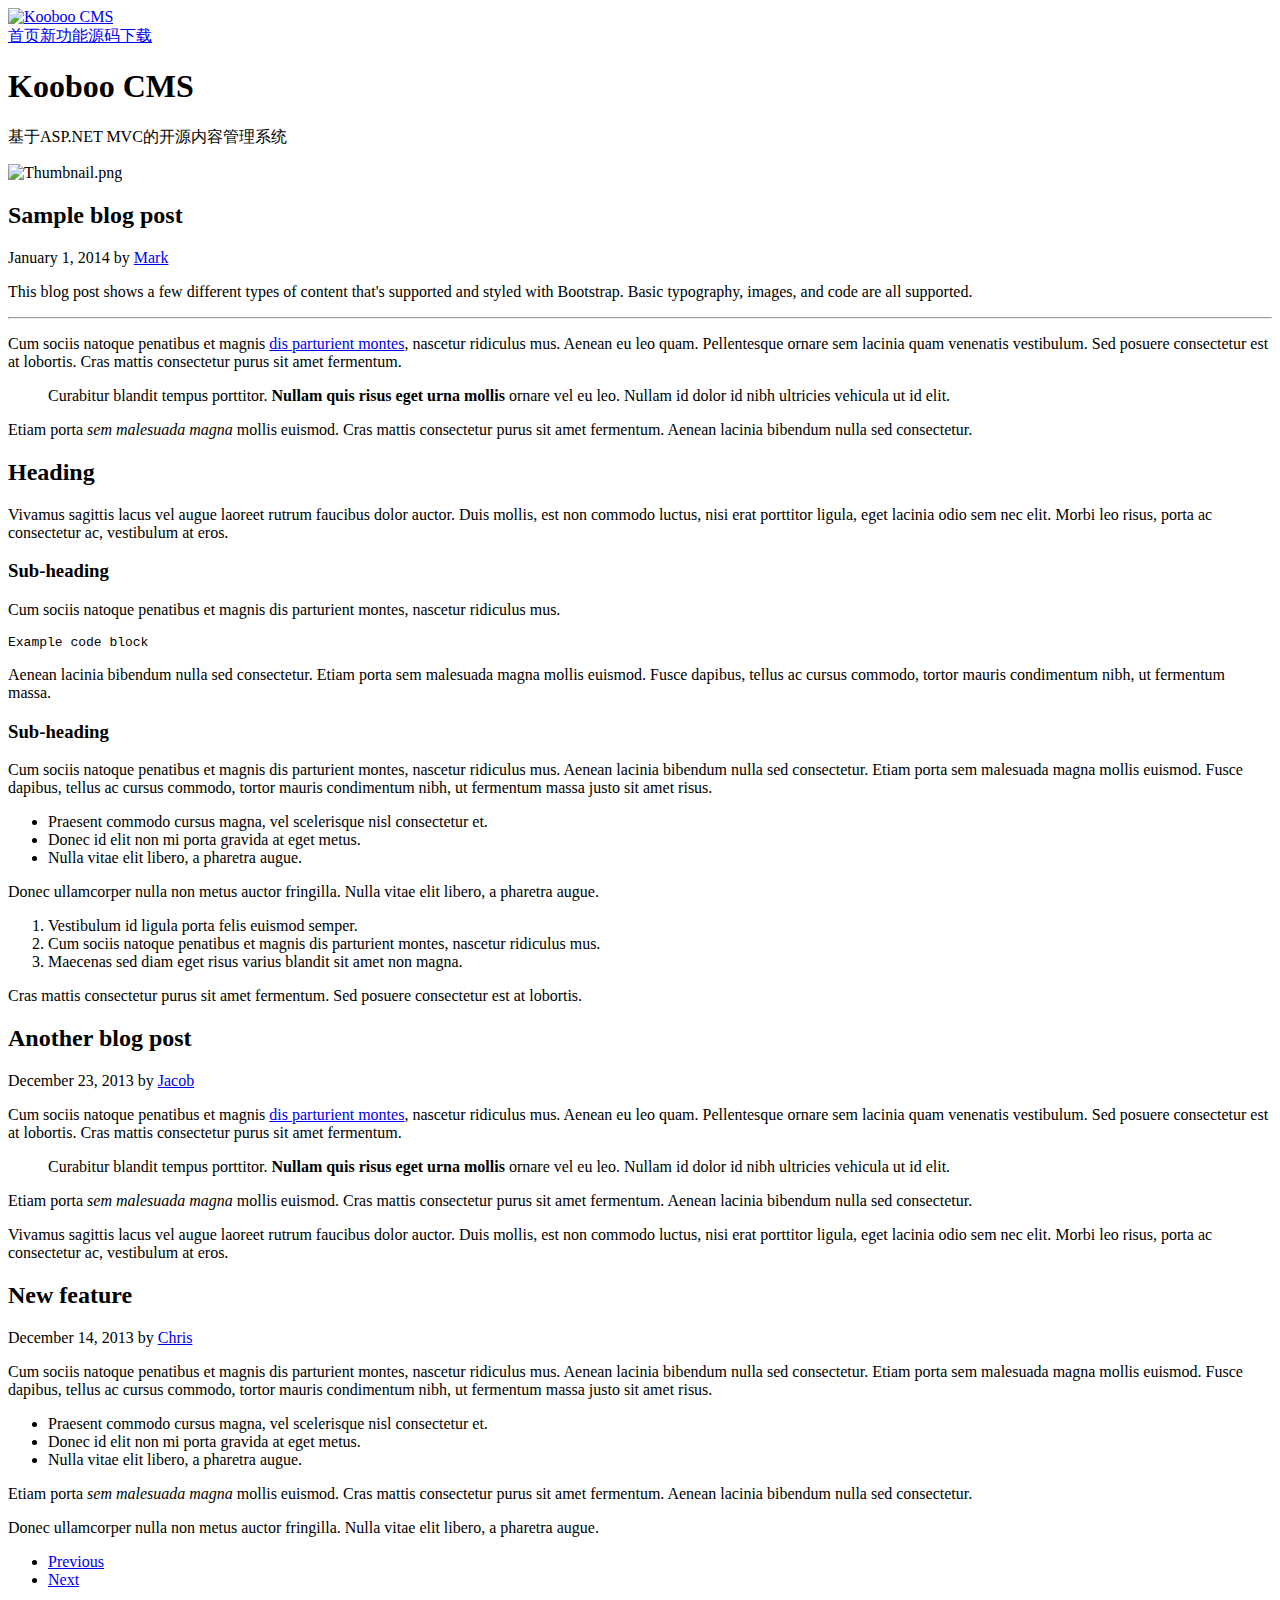
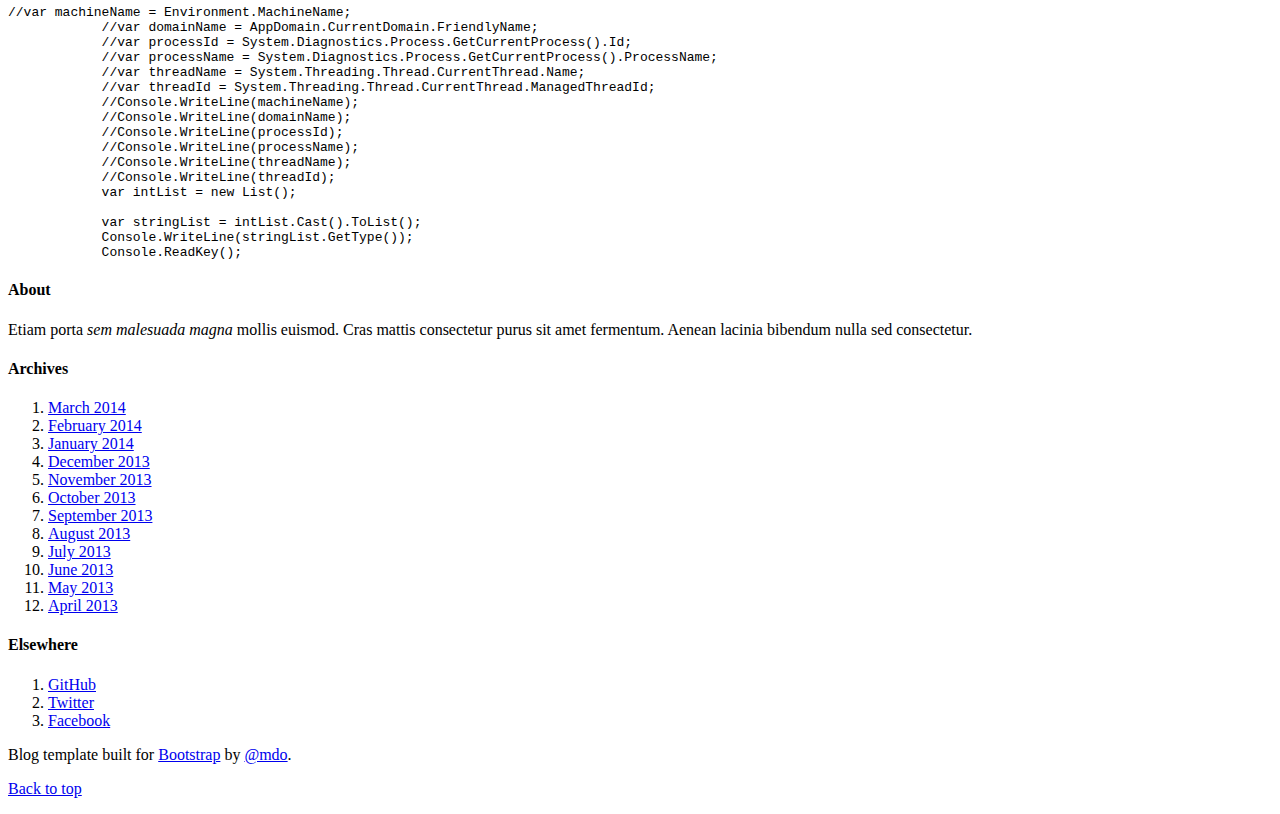
==== src/html/Index.html @ 7638f5c3 "Upgrade Kooboo" ====
﻿<!DOCTYPE HTML PUBLIC "-//W3C//DTD XHTML 1.0 Transitional//EN" "http://www.w3.org/TR/xhtml1/DTD/xhtml1-transitional.dtd">
<html xmlns="http://www.w3.org/1999/xhtml">
<head>
    <title>首页</title>
    
    <link type="text/css" rel="stylesheet" href="/Cms_Data/Sites/Kooboo/Themes/Default/bootstrap.min.css">
<link type="text/css" rel="stylesheet" href="/Cms_Data/Sites/Kooboo/Themes/Default/navbar-fixed-top.css">
<link type="text/css" rel="stylesheet" href="/Cms_Data/Sites/Kooboo/Themes/Default/blog.css">
<link type="text/css" rel="stylesheet" href="/Cms_Data/Sites/Kooboo/Themes/Default/kooboo.css">
<script src="/Scripts/less.js" type="text/javascript"></script>
    <meta http-equiv="X-UA-Compatible" content="IE=edge">
<meta name="viewport" content="width=device-width, initial-scale=1">
<!--[if lt IE 9]><script src="/Cms_Data/Sites/Kooboo/Scripts/ie8-responsive-file-warning.js"></script><![endif]-->
<!--[if lt IE 9]>
  <script src="https://oss.maxcdn.com/libs/html5shiv/3.7.0/html5shiv.js"></script>
  <script src="https://oss.maxcdn.com/libs/respond.js/1.4.2/respond.min.js"></script>
<![endif]-->

</head>
<body>
    <div class="blog-masthead navbar navbar-fixed-top">
    <div class="container">
        <a href="/" class="pull-left logo"><img src="/Cms_Data/Sites/Kooboo/Files/logo.png" alt="Kooboo CMS"></a>
        <nav class="blog-nav pull-right">
<a class="blog-nav-item active" href="/" target="">首页</a><a class="blog-nav-item" href="/NewFeatures.html" target="">新功能</a><a class="blog-nav-item" href="https://github.com/Kooboo/CMS" target="_blank">源码下载</a>        </nav>
    </div>
</div>

    <div class="container">
            <div class="blog-header">
                <h1 class="blog-title">Kooboo CMS</h1>
<p class="lead blog-description">基于ASP.NET MVC的开源内容管理系统</p><p><img src="/Cms_Data/Contents/Blog/Media/Home/Thumbnail.png" alt="Thumbnail.png" height="628" width="940"></p>
            </div>
        <div class="row">
            <div class="col-sm-8 blog-main">
                <div class="blog-post">
    <h2 class="blog-post-title">Sample blog post</h2>
    <p class="blog-post-meta">January 1, 2014 by <a href="#">Mark</a></p>
    <p>This blog post shows a few different types of content that's supported and styled with Bootstrap. Basic typography, images, and code are all supported.</p>
    <hr>
    <p>Cum sociis natoque penatibus et magnis <a href="#">dis parturient montes</a>, nascetur ridiculus mus. Aenean eu leo quam. Pellentesque ornare sem lacinia quam venenatis vestibulum. Sed posuere consectetur est at lobortis. Cras mattis consectetur purus sit amet fermentum.</p>
    <blockquote>
        <p>Curabitur blandit tempus porttitor. <strong>Nullam quis risus eget urna mollis</strong> ornare vel eu leo. Nullam id dolor id nibh ultricies vehicula ut id elit.</p>
    </blockquote>
    <p>Etiam porta <em>sem malesuada magna</em> mollis euismod. Cras mattis consectetur purus sit amet fermentum. Aenean lacinia bibendum nulla sed consectetur.</p>
    <h2>Heading</h2>
    <p>Vivamus sagittis lacus vel augue laoreet rutrum faucibus dolor auctor. Duis mollis, est non commodo luctus, nisi erat porttitor ligula, eget lacinia odio sem nec elit. Morbi leo risus, porta ac consectetur ac, vestibulum at eros.</p>
    <h3>Sub-heading</h3>
    <p>Cum sociis natoque penatibus et magnis dis parturient montes, nascetur ridiculus mus.</p>
    <pre><code>Example code block</code></pre>
    <p>Aenean lacinia bibendum nulla sed consectetur. Etiam porta sem malesuada magna mollis euismod. Fusce dapibus, tellus ac cursus commodo, tortor mauris condimentum nibh, ut fermentum massa.</p>
    <h3>Sub-heading</h3>
    <p>Cum sociis natoque penatibus et magnis dis parturient montes, nascetur ridiculus mus. Aenean lacinia bibendum nulla sed consectetur. Etiam porta sem malesuada magna mollis euismod. Fusce dapibus, tellus ac cursus commodo, tortor mauris condimentum nibh, ut fermentum massa justo sit amet risus.</p>
    <ul>
        <li>Praesent commodo cursus magna, vel scelerisque nisl consectetur et.</li>
        <li>Donec id elit non mi porta gravida at eget metus.</li>
        <li>Nulla vitae elit libero, a pharetra augue.</li>
    </ul>
    <p>Donec ullamcorper nulla non metus auctor fringilla. Nulla vitae elit libero, a pharetra augue.</p>
    <ol>
        <li>Vestibulum id ligula porta felis euismod semper.</li>
        <li>Cum sociis natoque penatibus et magnis dis parturient montes, nascetur ridiculus mus.</li>
        <li>Maecenas sed diam eget risus varius blandit sit amet non magna.</li>
    </ol>
    <p>Cras mattis consectetur purus sit amet fermentum. Sed posuere consectetur est at lobortis.</p>
</div><!-- /.blog-post -->
<div class="blog-post">
    <h2 class="blog-post-title">Another blog post</h2>
    <p class="blog-post-meta">December 23, 2013 by <a href="#">Jacob</a></p>
    <p>Cum sociis natoque penatibus et magnis <a href="#">dis parturient montes</a>, nascetur ridiculus mus. Aenean eu leo quam. Pellentesque ornare sem lacinia quam venenatis vestibulum. Sed posuere consectetur est at lobortis. Cras mattis consectetur purus sit amet fermentum.</p>
    <blockquote>
        <p>Curabitur blandit tempus porttitor. <strong>Nullam quis risus eget urna mollis</strong> ornare vel eu leo. Nullam id dolor id nibh ultricies vehicula ut id elit.</p>
    </blockquote>
    <p>Etiam porta <em>sem malesuada magna</em> mollis euismod. Cras mattis consectetur purus sit amet fermentum. Aenean lacinia bibendum nulla sed consectetur.</p>
    <p>Vivamus sagittis lacus vel augue laoreet rutrum faucibus dolor auctor. Duis mollis, est non commodo luctus, nisi erat porttitor ligula, eget lacinia odio sem nec elit. Morbi leo risus, porta ac consectetur ac, vestibulum at eros.</p>
</div><!-- /.blog-post -->
<div class="blog-post">
    <h2 class="blog-post-title">New feature</h2>
    <p class="blog-post-meta">December 14, 2013 by <a href="#">Chris</a></p>
    <p>Cum sociis natoque penatibus et magnis dis parturient montes, nascetur ridiculus mus. Aenean lacinia bibendum nulla sed consectetur. Etiam porta sem malesuada magna mollis euismod. Fusce dapibus, tellus ac cursus commodo, tortor mauris condimentum nibh, ut fermentum massa justo sit amet risus.</p>
    <ul>
        <li>Praesent commodo cursus magna, vel scelerisque nisl consectetur et.</li>
        <li>Donec id elit non mi porta gravida at eget metus.</li>
        <li>Nulla vitae elit libero, a pharetra augue.</li>
    </ul>
    <p>Etiam porta <em>sem malesuada magna</em> mollis euismod. Cras mattis consectetur purus sit amet fermentum. Aenean lacinia bibendum nulla sed consectetur.</p>
    <p>Donec ullamcorper nulla non metus auctor fringilla. Nulla vitae elit libero, a pharetra augue.</p>
</div><!-- /.blog-post -->
<ul class="pager">
    <li><a href="#">Previous</a></li>
    <li><a href="#">Next</a></li>
</ul>
<pre>//var machineName = Environment.MachineName;
            //var domainName = AppDomain.CurrentDomain.FriendlyName;
            //var processId = System.Diagnostics.Process.GetCurrentProcess().Id;
            //var processName = System.Diagnostics.Process.GetCurrentProcess().ProcessName;
            //var threadName = System.Threading.Thread.CurrentThread.Name;
            //var threadId = System.Threading.Thread.CurrentThread.ManagedThreadId;
            //Console.WriteLine(machineName);
            //Console.WriteLine(domainName);
            //Console.WriteLine(processId);
            //Console.WriteLine(processName);
            //Console.WriteLine(threadName);
            //Console.WriteLine(threadId);
            var intList = new List<int>();
            
            var stringList = intList.Cast<string>().ToList();
            Console.WriteLine(stringList.GetType());
            Console.ReadKey();
</string></int></pre>
            </div><!-- /.blog-main -->
            <div class="col-sm-3 col-sm-offset-1 blog-sidebar">
                

<div class="sidebar-module sidebar-module-inset">
    <h4>About</h4>

    <p>Etiam porta <em>sem malesuada magna</em> mollis euismod. Cras mattis consectetur purus sit amet fermentum. Aenean lacinia bibendum nulla sed consectetur.</p>
</div>

<div class="sidebar-module">
    <h4>Archives</h4>
    <ol class="list-unstyled">
        <li><a href="#">March 2014</a></li>
        <li><a href="#">February 2014</a></li>
        <li><a href="#">January 2014</a></li>
        <li><a href="#">December 2013</a></li>
        <li><a href="#">November 2013</a></li>
        <li><a href="#">October 2013</a></li>
        <li><a href="#">September 2013</a></li>
        <li><a href="#">August 2013</a></li>
        <li><a href="#">July 2013</a></li>
        <li><a href="#">June 2013</a></li>
        <li><a href="#">May 2013</a></li>
        <li><a href="#">April 2013</a></li>
    </ol>
</div>
<div class="sidebar-module">
    <h4>Elsewhere</h4>
    <ol class="list-unstyled">
        <li><a href="#">GitHub</a></li>
        <li><a href="#">Twitter</a></li>
        <li><a href="#">Facebook</a></li>
    </ol>
</div>
            </div><!-- /.blog-sidebar -->
        </div><!-- /.row -->
    </div><!-- /.container -->
    <div class="blog-footer">
         <p>Blog template built for <a href="http://getbootstrap.com">Bootstrap</a> by <a href="https://twitter.com/mdo">@mdo</a>.</p>
<p>
    <a href="#">Back to top</a>
</p>
    </div>
    <script src="http://code.jquery.com/jquery-1.11.0.min.js"></script>
<script type="text/javascript" src="/Cms_Data/Sites/Kooboo/Scripts/bootstrap.min.js"></script>
<script type="text/javascript" src="/Cms_Data/Sites/Kooboo/Scripts/ie8-responsive-file-warning.js"></script>
<script type="text/javascript" src="/Cms_Data/Sites/Kooboo/Scripts/docs.min.js"></script>
<script type="text/javascript" src="/Cms_Data/Sites/Kooboo/Scripts/app.js"></script>

</body>
</html>
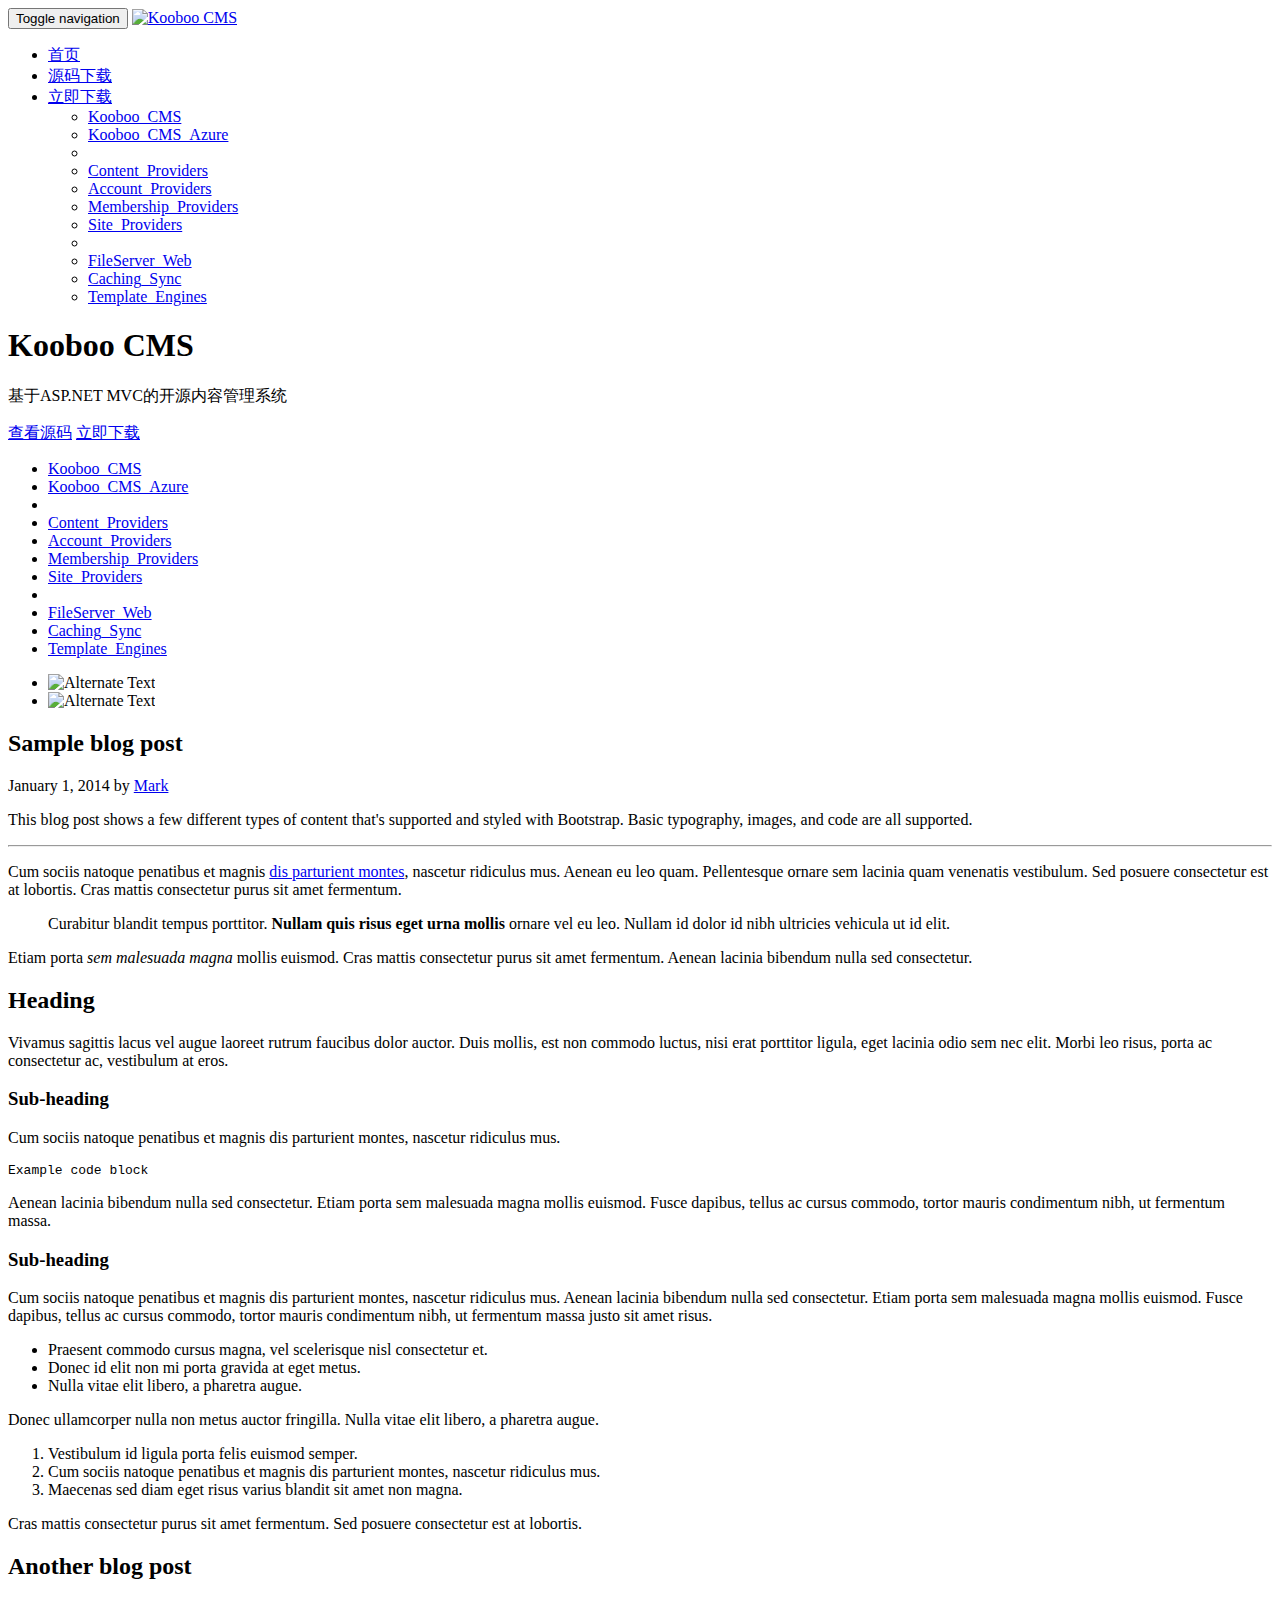
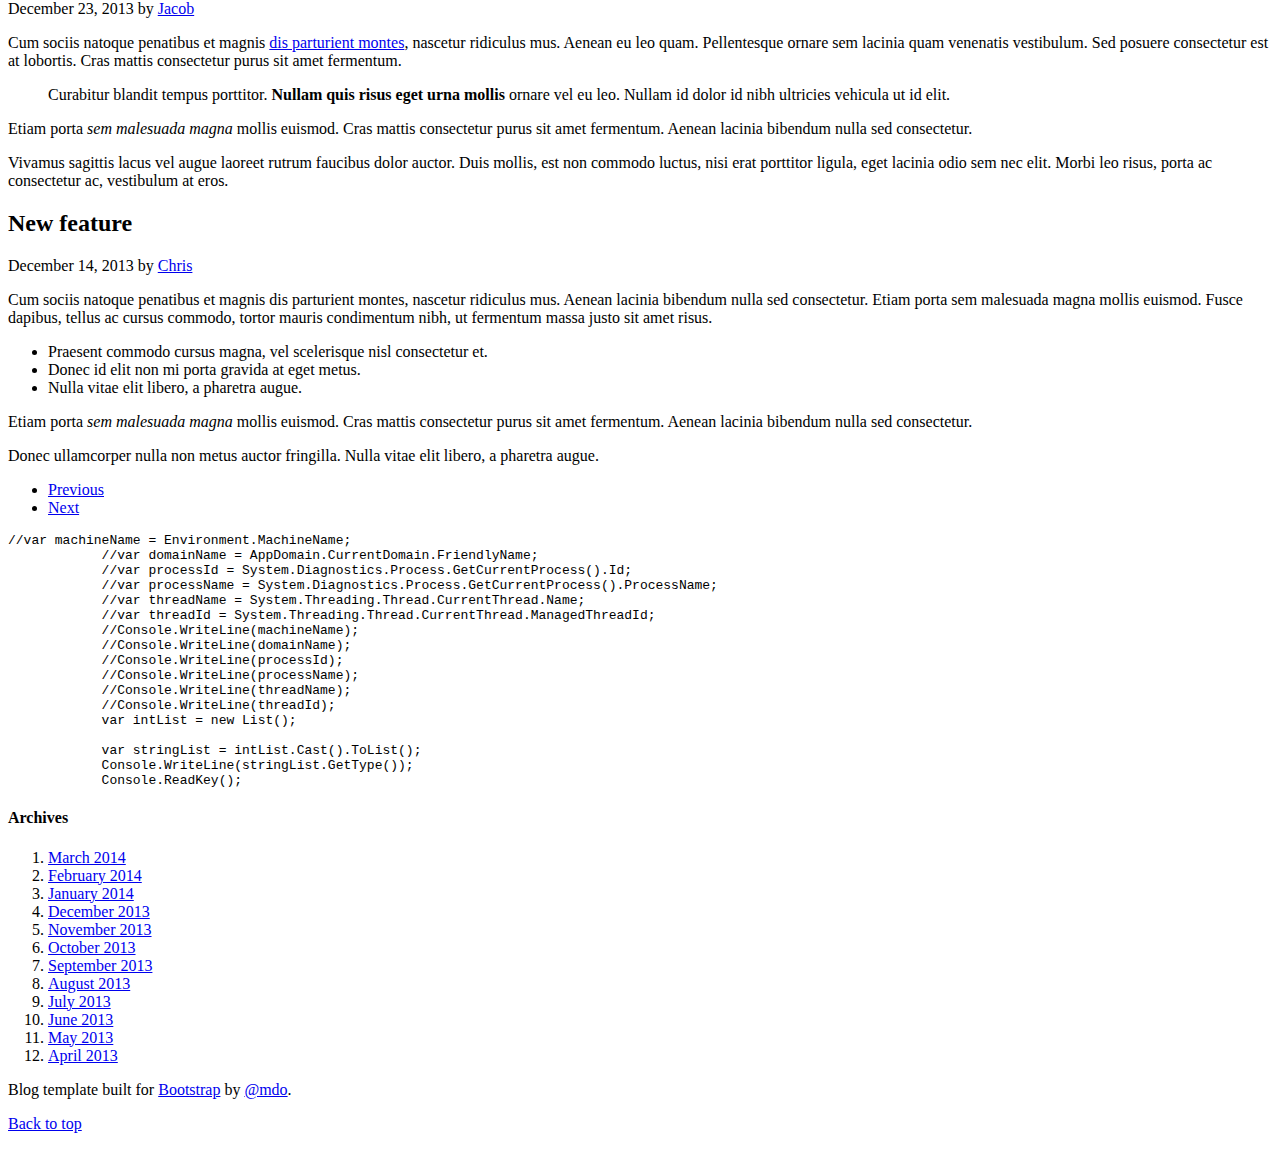
==== commit b9f12168: "Redesign home page" ====
--- a/src/html/Index.html
+++ b/src/html/Index.html
@@ -4,7 +4,6 @@
     <title>首页</title>
     
     <link type="text/css" rel="stylesheet" href="/Cms_Data/Sites/Kooboo/Themes/Default/bootstrap.min.css">
-<link type="text/css" rel="stylesheet" href="/Cms_Data/Sites/Kooboo/Themes/Default/navbar-fixed-top.css">
 <link type="text/css" rel="stylesheet" href="/Cms_Data/Sites/Kooboo/Themes/Default/blog.css">
 <link type="text/css" rel="stylesheet" href="/Cms_Data/Sites/Kooboo/Themes/Default/kooboo.css">
 <script src="/Scripts/less.js" type="text/javascript"></script>
@@ -18,19 +17,88 @@
 
 </head>
 <body>
-    <div class="blog-masthead navbar navbar-fixed-top">
+    
+<div class="navbar navbar-default navbar-fixed-top">
     <div class="container">
-        <a href="/" class="pull-left logo"><img src="/Cms_Data/Sites/Kooboo/Files/logo.png" alt="Kooboo CMS"></a>
-        <nav class="blog-nav pull-right">
-<a class="blog-nav-item active" href="/" target="">首页</a><a class="blog-nav-item" href="/NewFeatures.html" target="">新功能</a><a class="blog-nav-item" href="https://github.com/Kooboo/CMS" target="_blank">源码下载</a>        </nav>
+        <div class="navbar-header">
+            <button type="button" class="navbar-toggle" data-toggle="collapse" data-target=".navbar-collapse">
+                <span class="sr-only">Toggle navigation</span>
+                <span class="icon-bar"></span>
+                <span class="icon-bar"></span>
+                <span class="icon-bar"></span>
+            </button>
+            <a href="/" class="pull-left logo"><img src="/Cms_Data/Sites/Kooboo/Files/logo.png" alt="Kooboo CMS"></a>
+        </div>
+        <div class="navbar-collapse collapse">
+            <ul class="nav navbar-nav navbar-right">
+                    <li class="&quot;active&quot;">
+                        <a href="/" target="">首页</a>
+                    </li>
+                    <li>
+                        <a href="https://github.com/Kooboo/CMS" target="_blank">源码下载</a>
+                    </li>
+                <li class="dropdown">
+                    <a href="javascript:;" class="dropdown-toggle" data-toggle="dropdown">立即下载<b class="caret"></b></a>
+                     <ul class="dropdown-menu">
+                        <li><a href="/Cms_Data/Sites/Kooboo/Files/packages/Kooboo_CMS.zip">Kooboo_CMS</a></li>
+                        <li><a href="/Cms_Data/Sites/Kooboo/Files/packages/Kooboo_CMS_Azure.zip">Kooboo_CMS_Azure</a></li>
+                        <li class="divider"></li>
+                        <li><a href="/Cms_Data/Sites/Kooboo/Files/packages/Content_Providers.zip">Content_Providers</a></li>
+                        <li><a href="/Cms_Data/Sites/Kooboo/Files/packages/Account_Providers.zip">Account_Providers</a></li>
+                        <li><a href="/Cms_Data/Sites/Kooboo/Files/packages/Membership_Providers.zip">Membership_Providers</a></li>
+                        <li><a href="/Cms_Data/Sites/Kooboo/Files/packages/Site_Providers.zip">Site_Providers</a></li>
+                        <li class="divider"></li>
+                        <li><a href="/Cms_Data/Sites/Kooboo/Files/packages/FileServer_Web.zip">FileServer_Web</a></li>
+                        <li><a href="/Cms_Data/Sites/Kooboo/Files/packages/Caching_Sync.zip">Caching_Sync</a></li>
+                        <li><a href="/Cms_Data/Sites/Kooboo/Files/packages/Template_Engines.zip">Template_Engines</a></li>
+                    </ul>
+                </li>
+            </ul>
+        </div><!--/.nav-collapse -->
     </div>
 </div>
-
-    <div class="container">
-            <div class="blog-header">
-                <h1 class="blog-title">Kooboo CMS</h1>
-<p class="lead blog-description">基于ASP.NET MVC的开源内容管理系统</p><p><img src="/Cms_Data/Contents/Blog/Media/Home/Thumbnail.png" alt="Thumbnail.png" height="628" width="940"></p>
+<div class="blog-header">
+    <div class="">
+        <div class="container banner-wrap">
+            <div class="pull-left">
+                <div class="panel">
+                    <h1 class="blog-title">Kooboo CMS</h1>
+                    <p class="lead blog-description">基于ASP.NET MVC的开源内容管理系统</p>
+                </div>
+                <div class="btn-group">
+                    <a href="https://github.com/Kooboo/CMS" target="_blank" class="btn btn-lg btn-primary">查看源码</a>
+                    <a href="javascript:;" class="btn btn-primary btn-lg dropdown-toggle" data-toggle="dropdown">
+                        立即下载 <span class="caret"></span>
+                    </a>
+                      <ul class="dropdown-menu">
+                        <li><a href="/Cms_Data/Sites/Kooboo/Files/packages/Kooboo_CMS.zip">Kooboo_CMS</a></li>
+                        <li><a href="/Cms_Data/Sites/Kooboo/Files/packages/Kooboo_CMS_Azure.zip">Kooboo_CMS_Azure</a></li>
+                        <li class="divider"></li>
+                        <li><a href="/Cms_Data/Sites/Kooboo/Files/packages/Content_Providers.zip">Content_Providers</a></li>
+                        <li><a href="/Cms_Data/Sites/Kooboo/Files/packages/Account_Providers.zip">Account_Providers</a></li>
+                        <li><a href="/Cms_Data/Sites/Kooboo/Files/packages/Membership_Providers.zip">Membership_Providers</a></li>
+                        <li><a href="/Cms_Data/Sites/Kooboo/Files/packages/Site_Providers.zip">Site_Providers</a></li>
+                        <li class="divider"></li>
+                        <li><a href="/Cms_Data/Sites/Kooboo/Files/packages/FileServer_Web.zip">FileServer_Web</a></li>
+                        <li><a href="/Cms_Data/Sites/Kooboo/Files/packages/Caching_Sync.zip">Caching_Sync</a></li>
+                        <li><a href="/Cms_Data/Sites/Kooboo/Files/packages/Template_Engines.zip">Template_Engines</a></li>
+                    </ul>
+                </div>
+
             </div>
+            <div class="banner pull-right">
+                <ul>
+                    <li>
+                        <img src="/Cms_Data/Contents/Blog/Media/Home/Backend.png" width="458" height="275" alt="Alternate Text">
+                    </li>
+                    <li>
+                        <img src="/Cms_Data/Contents/Blog/Media/Home/FrontEnd.png" width="458" height="275" alt="Alternate Text">
+                    </li>
+                </ul>
+            </div>
+        </div>
+    </div>
+</div>    <div class="container">
         <div class="row">
             <div class="col-sm-8 blog-main">
                 <div class="blog-post">
@@ -111,14 +179,7 @@
             </div><!-- /.blog-main -->
             <div class="col-sm-3 col-sm-offset-1 blog-sidebar">
                 
-
-<div class="sidebar-module sidebar-module-inset">
-    <h4>About</h4>
-
-    <p>Etiam porta <em>sem malesuada magna</em> mollis euismod. Cras mattis consectetur purus sit amet fermentum. Aenean lacinia bibendum nulla sed consectetur.</p>
-</div>
-
-<div class="sidebar-module">
+<div class="sidebar-module sidebar-module-inset" id="catalog">
     <h4>Archives</h4>
     <ol class="list-unstyled">
         <li><a href="#">March 2014</a></li>
@@ -135,14 +196,7 @@
         <li><a href="#">April 2013</a></li>
     </ol>
 </div>
-<div class="sidebar-module">
-    <h4>Elsewhere</h4>
-    <ol class="list-unstyled">
-        <li><a href="#">GitHub</a></li>
-        <li><a href="#">Twitter</a></li>
-        <li><a href="#">Facebook</a></li>
-    </ol>
-</div>
+
             </div><!-- /.blog-sidebar -->
         </div><!-- /.row -->
     </div><!-- /.container -->
@@ -157,6 +211,9 @@
 <script type="text/javascript" src="/Cms_Data/Sites/Kooboo/Scripts/ie8-responsive-file-warning.js"></script>
 <script type="text/javascript" src="/Cms_Data/Sites/Kooboo/Scripts/docs.min.js"></script>
 <script type="text/javascript" src="/Cms_Data/Sites/Kooboo/Scripts/app.js"></script>
+<script type="text/javascript" src="/Cms_Data/Sites/Kooboo/Scripts/jquery.pin.js"></script>
+<script type="text/javascript" src="/Cms_Data/Sites/Kooboo/Scripts/responsive-nav.min.js"></script>
+<script type="text/javascript" src="/Cms_Data/Sites/Kooboo/Scripts/unslider.js"></script>
 
 </body>
 </html>